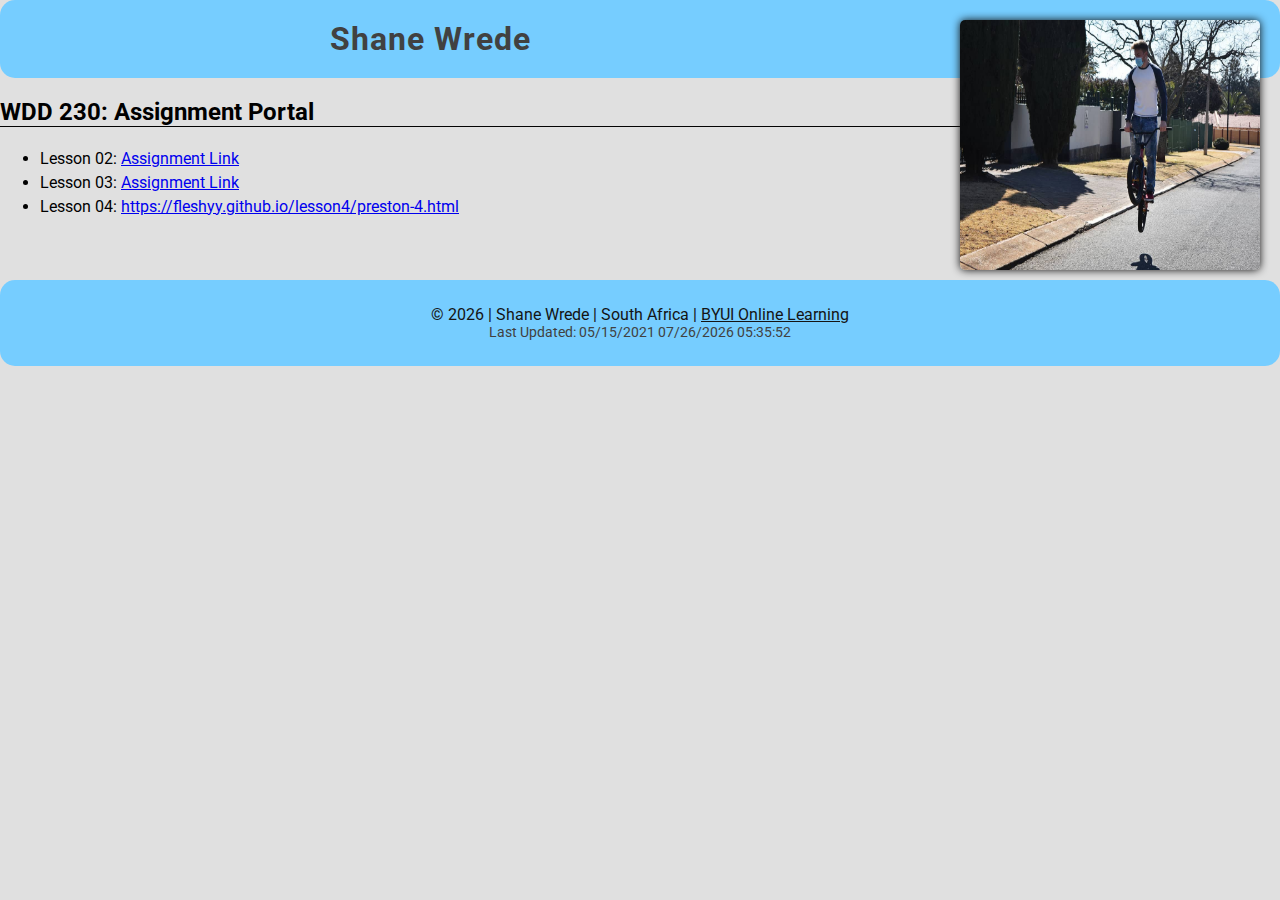
==== index.html @ 35939a18 "lesson 4 commit" ====
<!doctype html>
<html lang="en-us">
    <head>
        <link rel="stylesheet" href="css/styles.css">
        <meta name="viewport" content="width=device-width, initial-scale=1">
        <meta name="description" content="The assignment portal for Shane Wrede in WDD 230: Web Frontend Development at Brigham Young University - Idaho">
        <title>WDD230 Course Portal Homepage</title>
    </head>
    <body>
        <div id="home-content">
            <header>
                <img src="images/ShaneWredeBMX.jpg" alt="Image of Shane Wrede BMXING">
                <h1>Shane Wrede</h1>
            </header>
            <main>
                <h2>WDD 230: Assignment Portal</h2>
                <ul>
                    <li>
                        Lesson 02: <a href="#">Assignment Link</a>
                    </li>
                    <li>
                        Lesson 03: <a href="#">Assignment Link</a>
                    </li>
                    <li>
                        Lesson 04: <a href="#">https://fleshyy.github.io/lesson4/preston-4.html</a>
                    </li>
                </ul>
            </main>
            <footer>
                &copy; <span id="currentYear"></span> | Shane Wrede | South Africa | <a href=" https://www.byui.edu/online" target="_blank">BYUI Online Learning</a>
                <div id="updated">Last Updated: 05/15/2021 <span id="lastModified"></span></div>
            </footer>
            <script src="js/currentdate.js"></script>
        </div>
    </body>
</html>
---- css/styles.css ----
@import url('https://fonts.googleapis.com/css2?family=Roboto&display=swap');
*{
    max-width: 100%;
}
body {
    max-width: 1680px;
    margin: 0 auto;
    font-family: 'Roboto', sans-serif;
    font-size: 16px;
    background-color:rgb(224 224 224);
}



#home-content h1 {
    color: rgb(65, 65, 65);
    padding-left: 25%;
    letter-spacing: 1px;
    max-width: 1000px;
    margin: 0 auto;

}

header {
    background-color: #76cdff;
    padding: 20px;
    border-radius: 15px;
    
}

header img {
    float: right;
    box-shadow: 0px 0px 9px rgb(14, 13, 13);
    margin-bottom: 10px;
    border-radius: 5px;
    width:300px;
    height:250px;
}

main h2 {
    border-bottom: 1px solid rgb(3, 3, 3);
    margin-right: 50px;
}

footer {
    margin-top: 20px;
    text-align: center;
    clear: both;
    border-radius: 15px;
    background-color: #76cdff;
    padding: 25px;
    color: rgb(20, 20, 20);
}

main ul li {
    line-height: 1.5rem;
}

footer a {
    color: rgb(20, 20, 20);
}

#updated {
    color: rgb(65, 65, 65);
    font-size: .9em;
}


/*designprinciples*/
/*SS code*/

.DP-Header{
    background-color: #fbe9e9;
    border-radius: 0px;
    border-radius:0 0 15px 15px;
    padding:10px;
    
   
}
.WSCD{
    margin-top: 80px;
    background-color: #fbe9e9;
    border-radius: 15px;
    padding:10px;
}
.WSCD-H2{
    text-align:center;
    
    padding-top: 20px;
    padding-bottom: 20px;
    width:100%;
}
.squarespace {
    text-align: center;
    font-size: larger;
}
.image-container{
    display: grid;
    grid-template-columns:  1fr 1fr 1fr;
    grid-gap: 1em;
    grid-template-rows: 200px 200px 200px 200px auto;
}
.ss1{
    grid-column:1;
    grid-row:1;
    justify-self: center;
}
.ss2{
    grid-column:2;
    grid-row:1;
    justify-self: center;
}
.ss3{
    grid-column:3;
    grid-row:1;
    justify-self: center;
    
}
.squarespace-p{
    text-align: center;
    font-size: 1.5em;
}

/*Mixd code*/
.visual-hierarchy{
    margin-top: 80px;
    background-color: #fbe9e9;
    border-radius: 15px;
    padding:10px;
}
.VH-H2{
    text-align:center;
    
    padding-top: 20px;
    padding-bottom: 20px;
    width:100%;
}


.MD1{
    grid-column:1;
    grid-row:1;
    justify-self: center;
}
.MD2{
    grid-column:2;
    grid-row:1;
    justify-self: center;
}
.MD3{
    grid-column:3;
    grid-row:1;
    justify-self: center;
    
}
.MD-p{
    text-align: center;
    font-size: 1.5em;
}

/*Lamborghini*/
.PARC-contrast{
    margin-top: 80px;
    background-color: #fbe9e9;
    border-radius: 15px;
    padding:10px;
}
.PARC-c-H2{
    text-align:center;
    
    padding-top: 20px;
    padding-bottom: 20px;
    width:100%;
}


.L1{
    grid-column:1;
    grid-row:1;
    justify-self: center;
}
.L2{
    grid-column:2;
    grid-row:1;
    justify-self: center;
}
.L3{
    grid-column:3;
    grid-row:1;
    justify-self: center;
    
}
.L-p{
    text-align: center;
    font-size: 1.5em;
}

@media only screen and (max-width: 600px) {
    .body{
        width: 100%;
        margin: 0 auto;
    }
    .html{
        width: 100%;
    }
    .DP-Header{
        background-color: #fbe9e9;
        border-radius: 0px;
        border-radius:0 0 15px 15px;
        padding:10px;
        
       
    }
    .WSCD{
        margin-top: 40px;
        background-color: #fbe9e9;
        border-radius: 15px;
        padding:10px;
    }
    .WSCD-H2{
        text-align:center;
        
        padding-top: 10px;
        padding-bottom: 10px;
        width:100%;
    }
    .squarespace {
        text-align: center;
        font-size: larger;
    }
    .image-container{
        display: grid;
        grid-template-columns:  1fr;
        grid-gap: 0.75em;
        grid-template-rows: auto;
    }
    .ss1{
        grid-column:1;
        grid-row:1;
        justify-self: center;
    }
    .ss2{
        grid-column:1;
        grid-row:2;
        justify-self: center;
    }
    .ss3{
        grid-column:1;
        grid-row:3;
        justify-self: center;
        
    }
    .squarespace-p{
        text-align: center;
        font-size: 1.5em;
    }
    
    /*Mixd code*/
    .visual-hierarchy{
        margin-top: 40px;
        background-color: #fbe9e9;
        border-radius: 15px;
        padding:10px;
    }
    .VH-H2{
        text-align:center;
        
        padding-top: 10px;
        padding-bottom: 10px;
        width:100%;
    }
    
    
    .MD1{
        grid-column:1;
        grid-row:1;
        justify-self: center;
    }
    .MD2{
        grid-column:1;
        grid-row:2;
        justify-self: center;
    }
    .MD3{
        grid-column:1;
        grid-row:3;
        justify-self: center;
        
    }
    .MD-p{
        text-align: center;
        font-size: 1.5em;
    }
    
    /*Lamborghini*/
    .PARC-contrast{
        margin-top: 80px;
        background-color: #fbe9e9;
        border-radius: 15px;
        padding:10px;
    }
    .PARC-c-H2{
        text-align:center;
        
        padding-top: 20px;
        padding-bottom: 20px;
        width:100%;
    }
    
    
    .L1{
        grid-column:1;
        grid-row:1;
        justify-self: center;
    }
    .L2{
        grid-column:1;
        grid-row:2;
        justify-self: center;
    }
    .L3{
        grid-column:1;
        grid-row:3;
        justify-self: center;
        
    }
    .L-p{
        text-align: center;
        font-size: 1.5em;
    }
  }

  @media only screen and (min-width: 600px) and (max-width:1300px) {
    .body{
        width: 100%;
        margin: 0 auto;
    }
    .html{
        width: 100%;
    }
    .DP-Header{
        background-color: #fbe9e9;
        border-radius: 0px;
        border-radius:0 0 15px 15px;
        padding:10px;
        
       
    }
    .WSCD{
        margin-top: 30px;
        background-color: #fbe9e9;
        border-radius: 15px;
        padding:10px;
    }
    .WSCD-H2{
        text-align:center;
        
        padding-top: 10px;
        padding-bottom: 10px;
        width:100%;
    }
    .squarespace {
        text-align: center;
        font-size: larger;
    }
    .image-container{
        display: grid;
        grid-template-columns:  1fr 1fr 1fr;
        grid-gap: 0.5em;
        grid-template-rows: auto;
    }
    .ss1{
        grid-column:1;
        grid-row:1;
        justify-self: center;
    }
    .ss2{
        grid-column:2;
        grid-row:1;
        justify-self: center;
    }
    .ss3{
        grid-column:3;
        grid-row:1;
        justify-self: center;
        
    }
    .squarespace-p{
        text-align: center;
        font-size: 1em;
    }
    
    /*Mixd code*/
    .visual-hierarchy{
        margin-top: 20px;
        background-color: #fbe9e9;
        border-radius: 15px;
        padding:10px;
    }
    .VH-H2{
        text-align:center;
        
        padding-top: 10px;
        padding-bottom: 10px;
        width:100%;
    }
    
    
    .MD1{
        grid-column:1;
        grid-row:2;
        justify-self: center;
    }
    .MD2{
        grid-column:2;
        grid-row:2;
        justify-self: center;
    }
    .MD3{
        grid-column:3;
        grid-row:2;
        justify-self: center;
        
    }
    .MD-p{
        text-align: center;
        font-size: 1.5em;
    }
    
    /*Lamborghini*/
    .PARC-contrast{
        margin-top: 40px;
        background-color: #fbe9e9;
        border-radius: 15px;
        padding:10px;
    }
    .PARC-c-H2{
        text-align:center;
        
        padding-top: 10px;
        padding-bottom: 10px;
        width:100%;
    }
    
    
    .L1{
        grid-column:1;
        grid-row:3;
        justify-self: center;
    }
    .L2{
        grid-column:2;
        grid-row:3;
        justify-self: center;
    }
    .L3{
        grid-column:3;
        grid-row:3;
        justify-self: center;
        
    }
    .L-p{
        text-align: center;
        font-size: 1.5em;
    }
  }
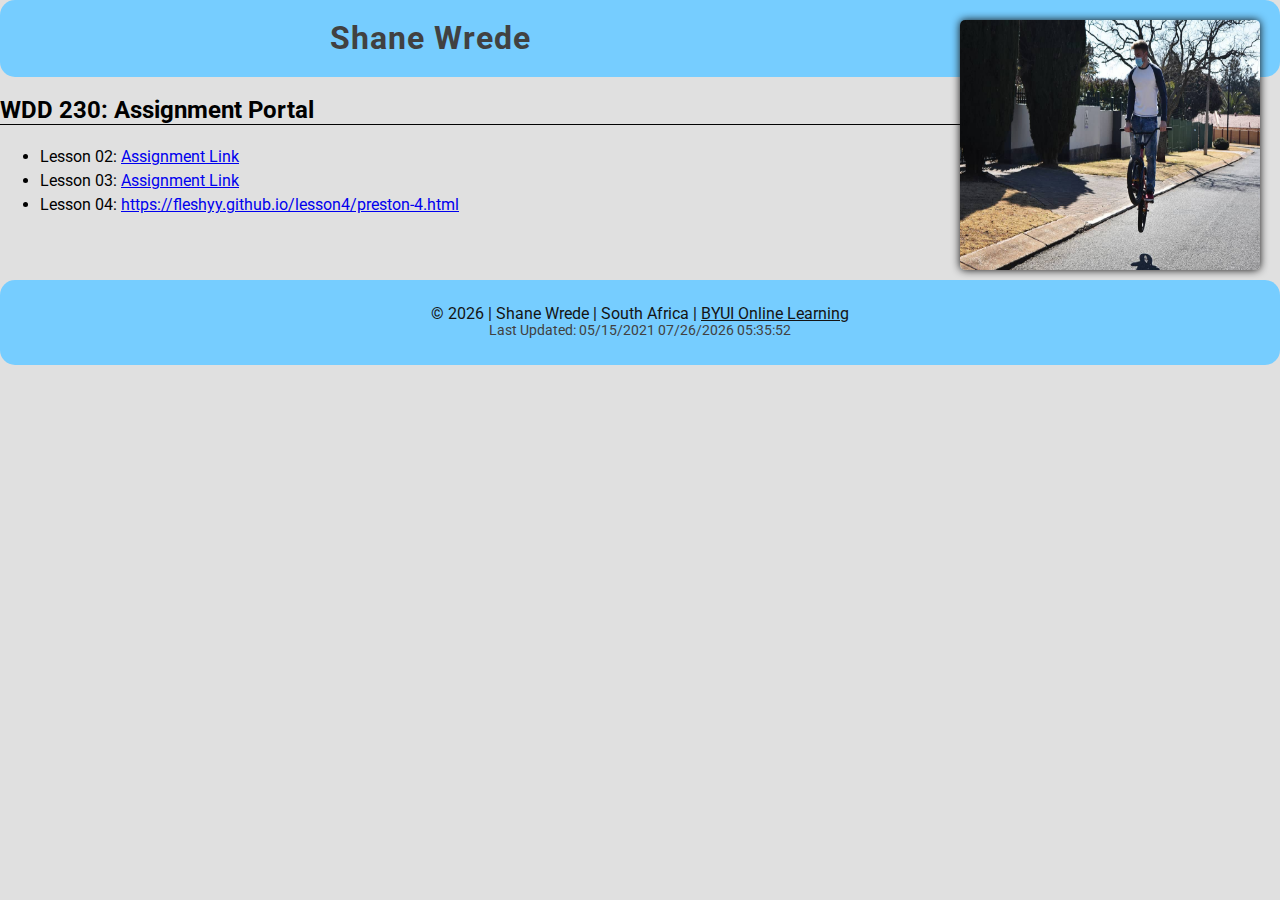
==== commit 491ba969: "Merge branch 'master' of https://github.com/fleshyy/schoolwork" ====
--- a/index.html
+++ b/index.html
@@ -1,7 +1,10 @@
+<!doctype html>
 <!doctype html>
 <html lang="en-us">
     <head>
+        <link rel="stylesheet" href="css/normalize.css">
         <link rel="stylesheet" href="css/styles.css">
+        
         <meta name="viewport" content="width=device-width, initial-scale=1">
         <meta name="description" content="The assignment portal for Shane Wrede in WDD 230: Web Frontend Development at Brigham Young University - Idaho">
         <title>WDD230 Course Portal Homepage</title>
@@ -16,7 +19,7 @@
                 <h2>WDD 230: Assignment Portal</h2>
                 <ul>
                     <li>
-                        Lesson 02: <a href="#">Assignment Link</a>
+                        Lesson 02: <a href="design-principles.html">Assignment Link</a>
                     </li>
                     <li>
                         Lesson 03: <a href="#">Assignment Link</a>
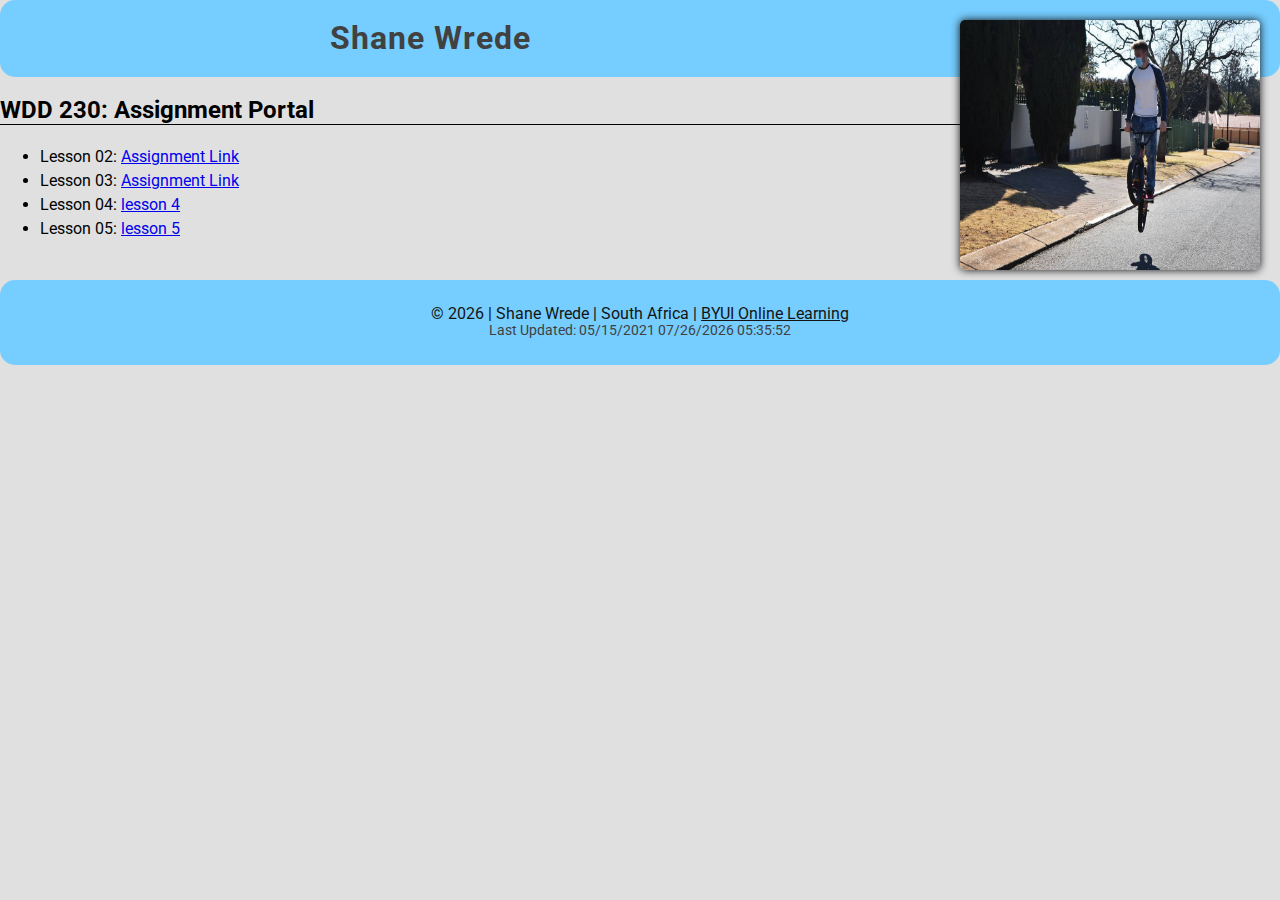
==== commit dfa79476: "latest commit" ====
--- a/index.html
+++ b/index.html
@@ -25,8 +25,12 @@
                         Lesson 03: <a href="#">Assignment Link</a>
                     </li>
                     <li>
-                        Lesson 04: <a href="#">https://fleshyy.github.io/lesson4/preston-4.html</a>
+                        Lesson 04: <a href="https://fleshyy.github.io/lesson4/preston-4.html">lesson 4</a>
                     </li>
+                    <li>
+                        Lesson 05: <a href="https://fleshyy.github.io/lesson5/bom.html">lesson 5</a>
+                    </li>
+
                 </ul>
             </main>
             <footer>
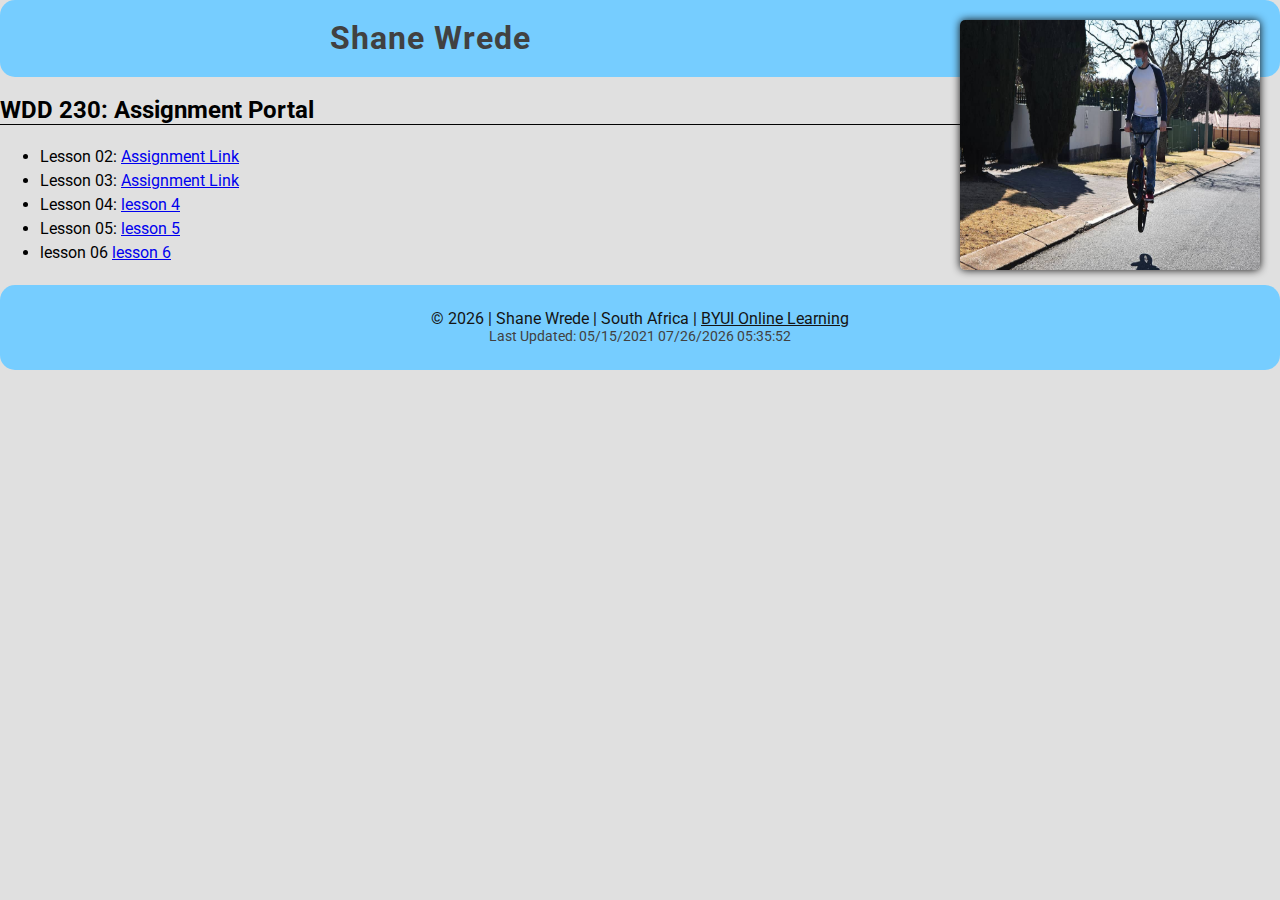
==== commit bc07b3c9: "lesson 6 commit" ====
--- a/index.html
+++ b/index.html
@@ -30,6 +30,9 @@
                     <li>
                         Lesson 05: <a href="https://fleshyy.github.io/lesson5/bom.html">lesson 5</a>
                     </li>
+                    <li>
+                        lesson 06 <a href="https://fleshyy.github.io/lesson-6/preston-6">lesson 6</a>
+                    </li>
 
                 </ul>
             </main>
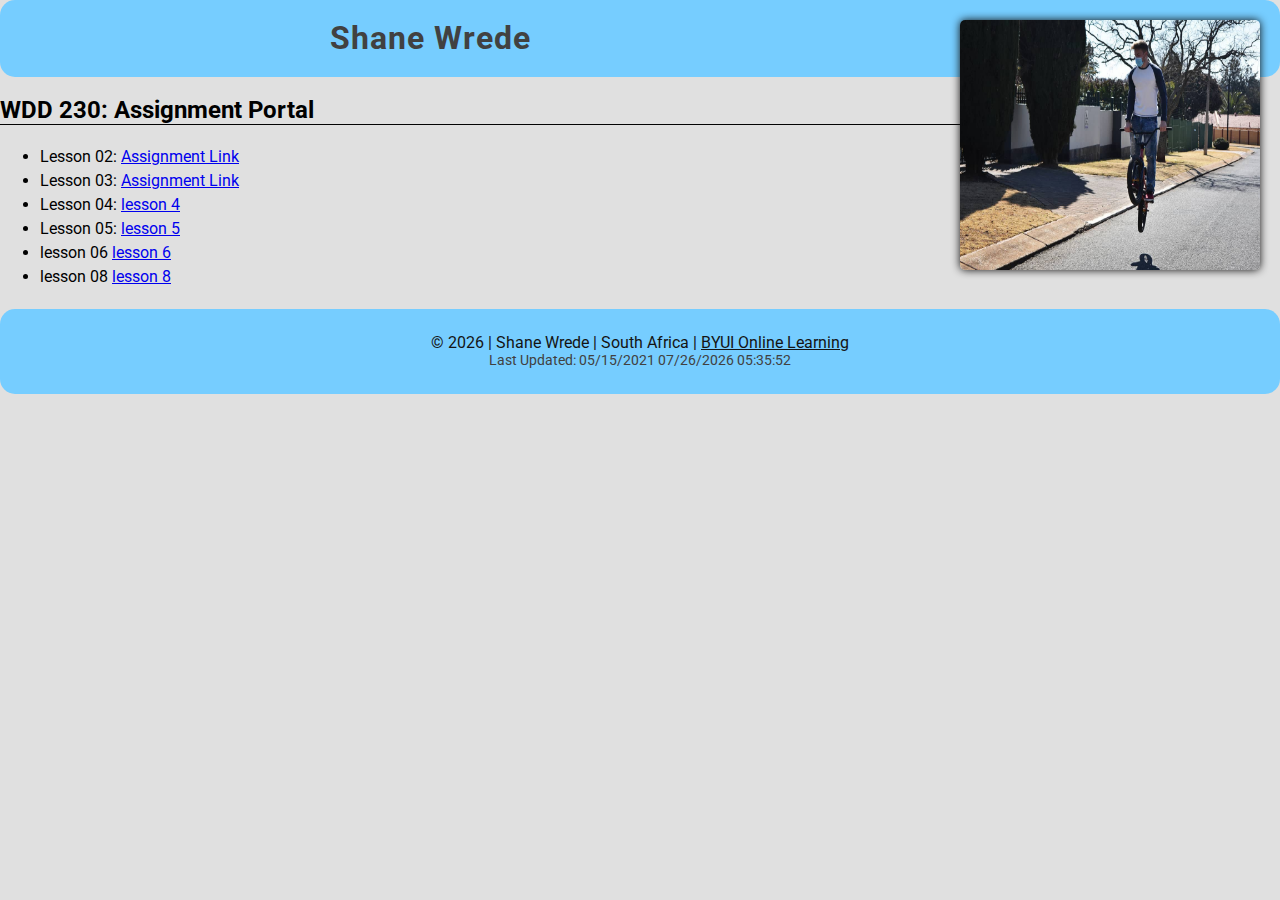
==== commit 28a9d34e: "lesson 8 commit" ====
--- a/index.html
+++ b/index.html
@@ -33,6 +33,9 @@
                     <li>
                         lesson 06 <a href="https://fleshyy.github.io/lesson-6/preston-6">lesson 6</a>
                     </li>
+                    <li>
+                        lesson 08 <a href="https://fleshyy.github.io/lesson8/tablebuild.html">lesson 8</a>
+                    </li>
 
                 </ul>
             </main>
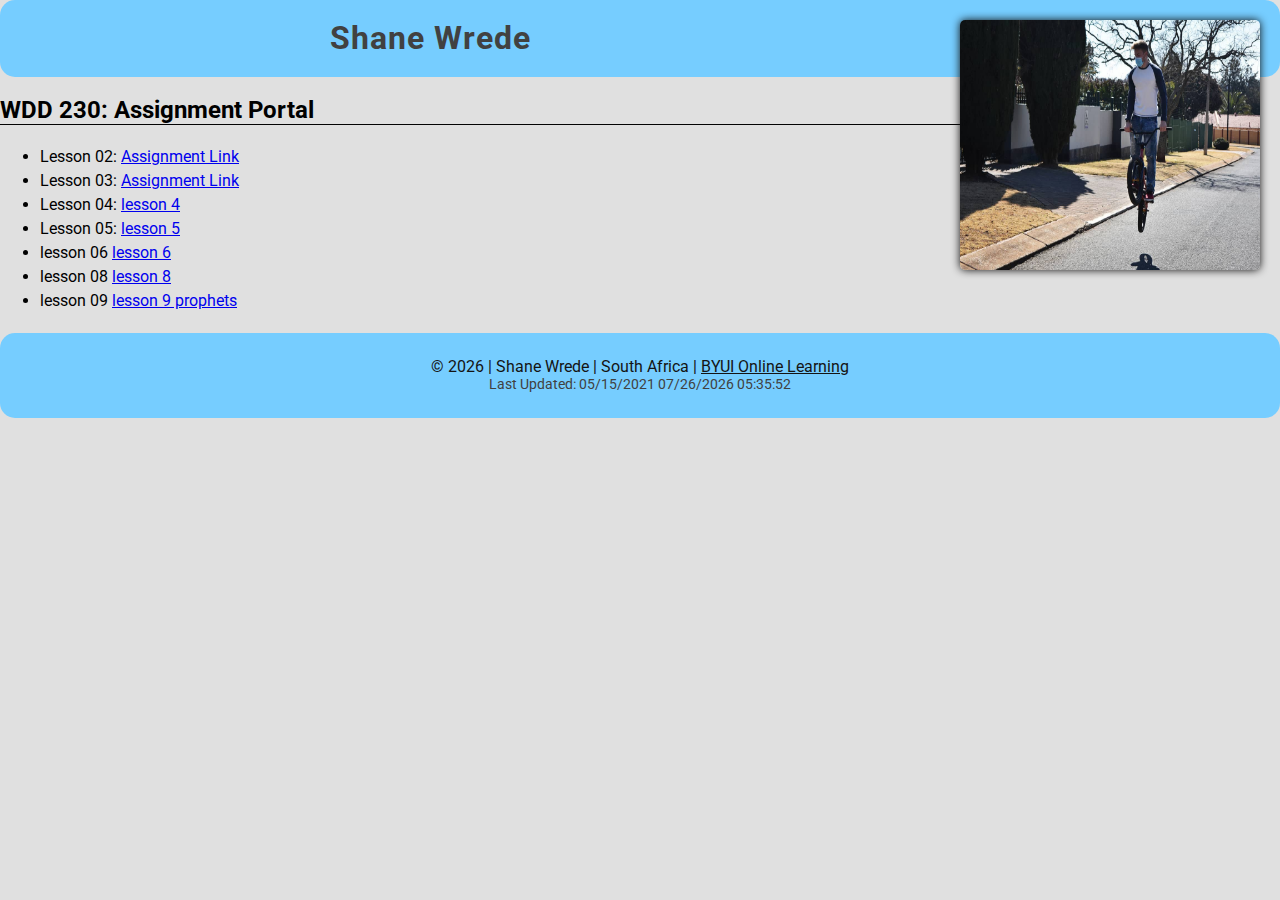
==== commit 2d9a2ffd: "week 9 commit" ====
--- a/index.html
+++ b/index.html
@@ -36,6 +36,9 @@
                     <li>
                         lesson 08 <a href="https://fleshyy.github.io/lesson8/tablebuild.html">lesson 8</a>
                     </li>
+                    <li>
+                        lesson 09 <a href="./lesson9 json/prophets.html">lesson 9 prophets</a>
+                    </li>
 
                 </ul>
             </main>
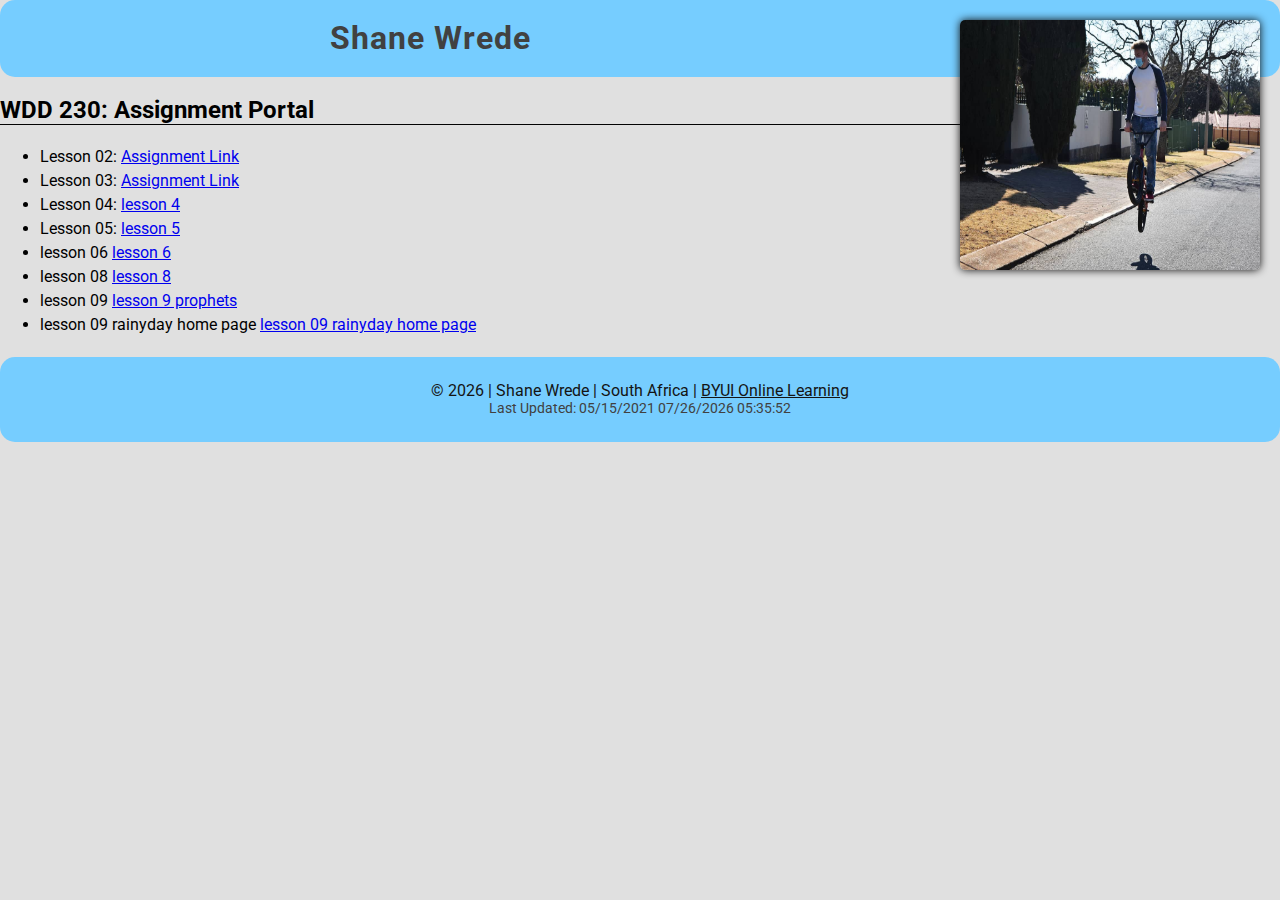
==== commit 24ffeba5: "rainyday commit" ====
--- a/index.html
+++ b/index.html
@@ -39,6 +39,9 @@
                     <li>
                         lesson 09 <a href="./lesson9 json/prophets.html">lesson 9 prophets</a>
                     </li>
+                    <li>
+                        lesson 09 rainyday home page <a href="./lesson9-rainyday-home/index.html">lesson 09 rainyday home page</a>
+                    </li>
 
                 </ul>
             </main>
